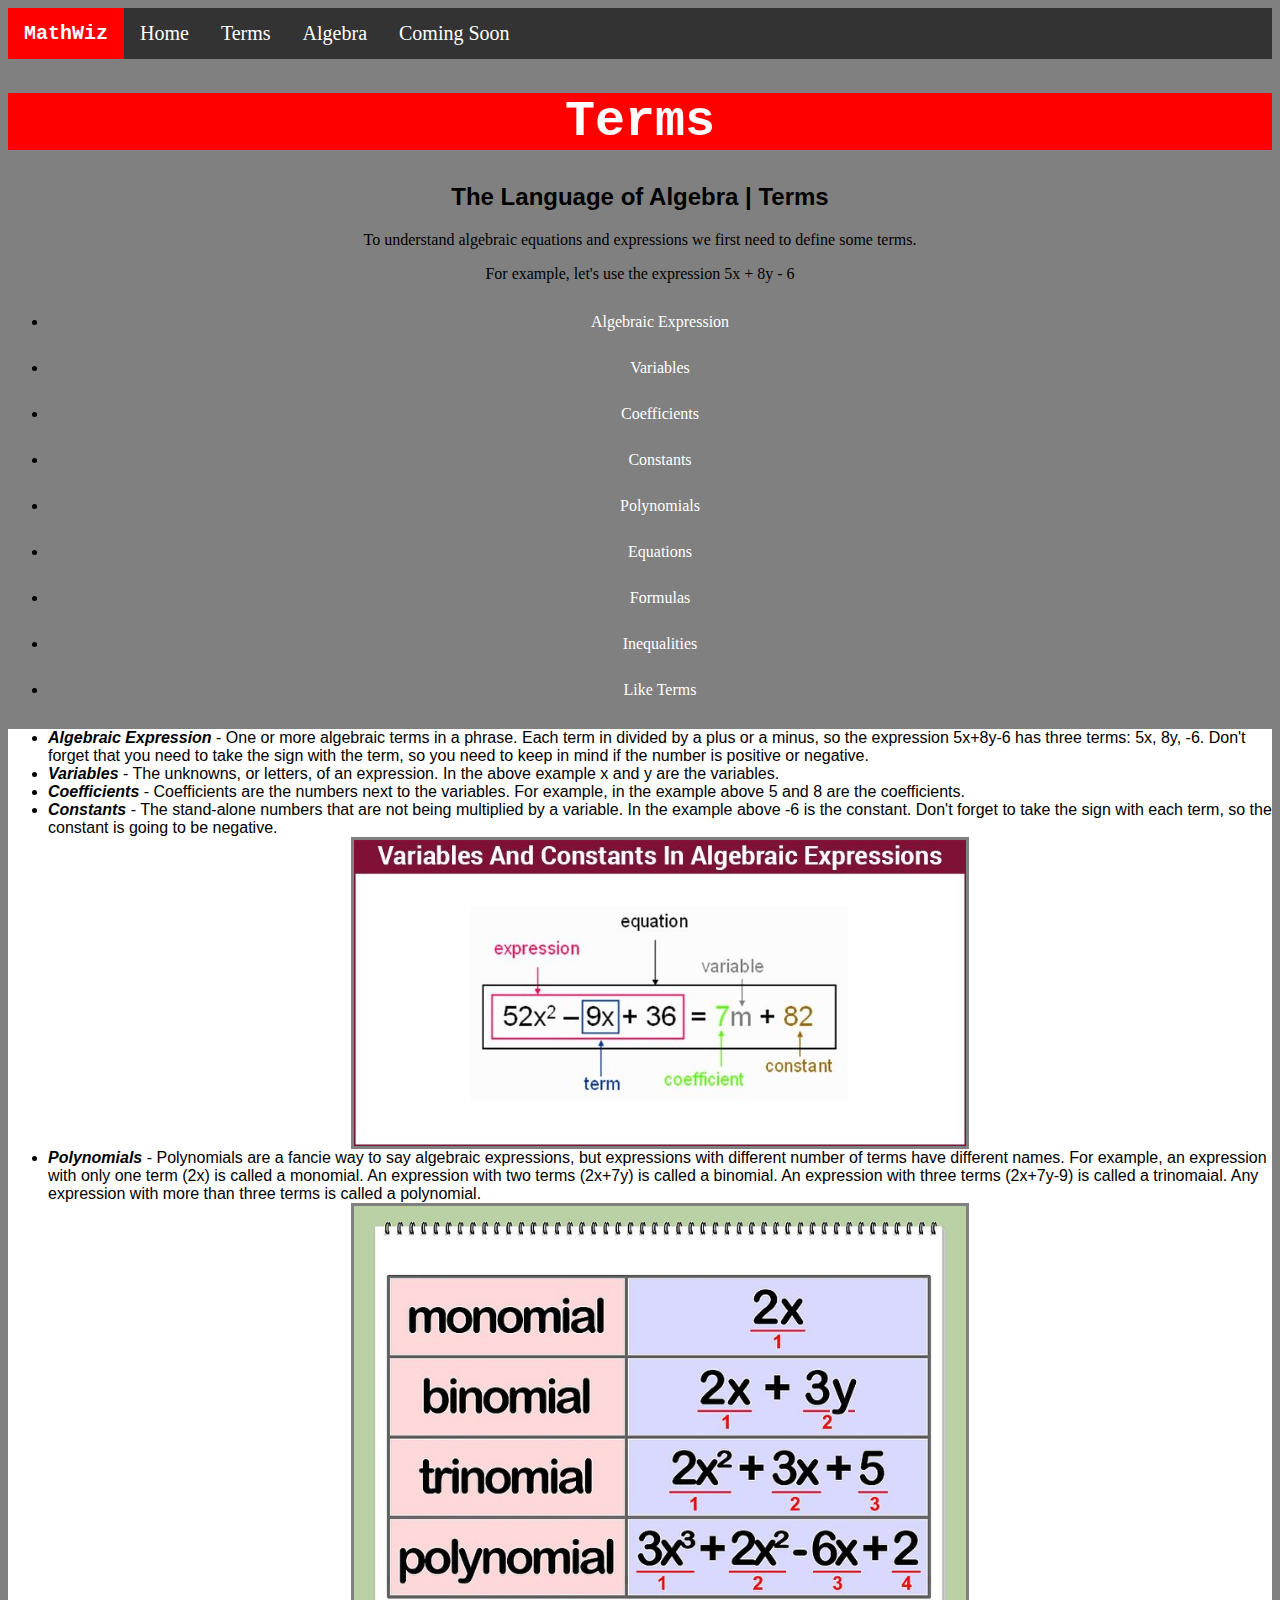
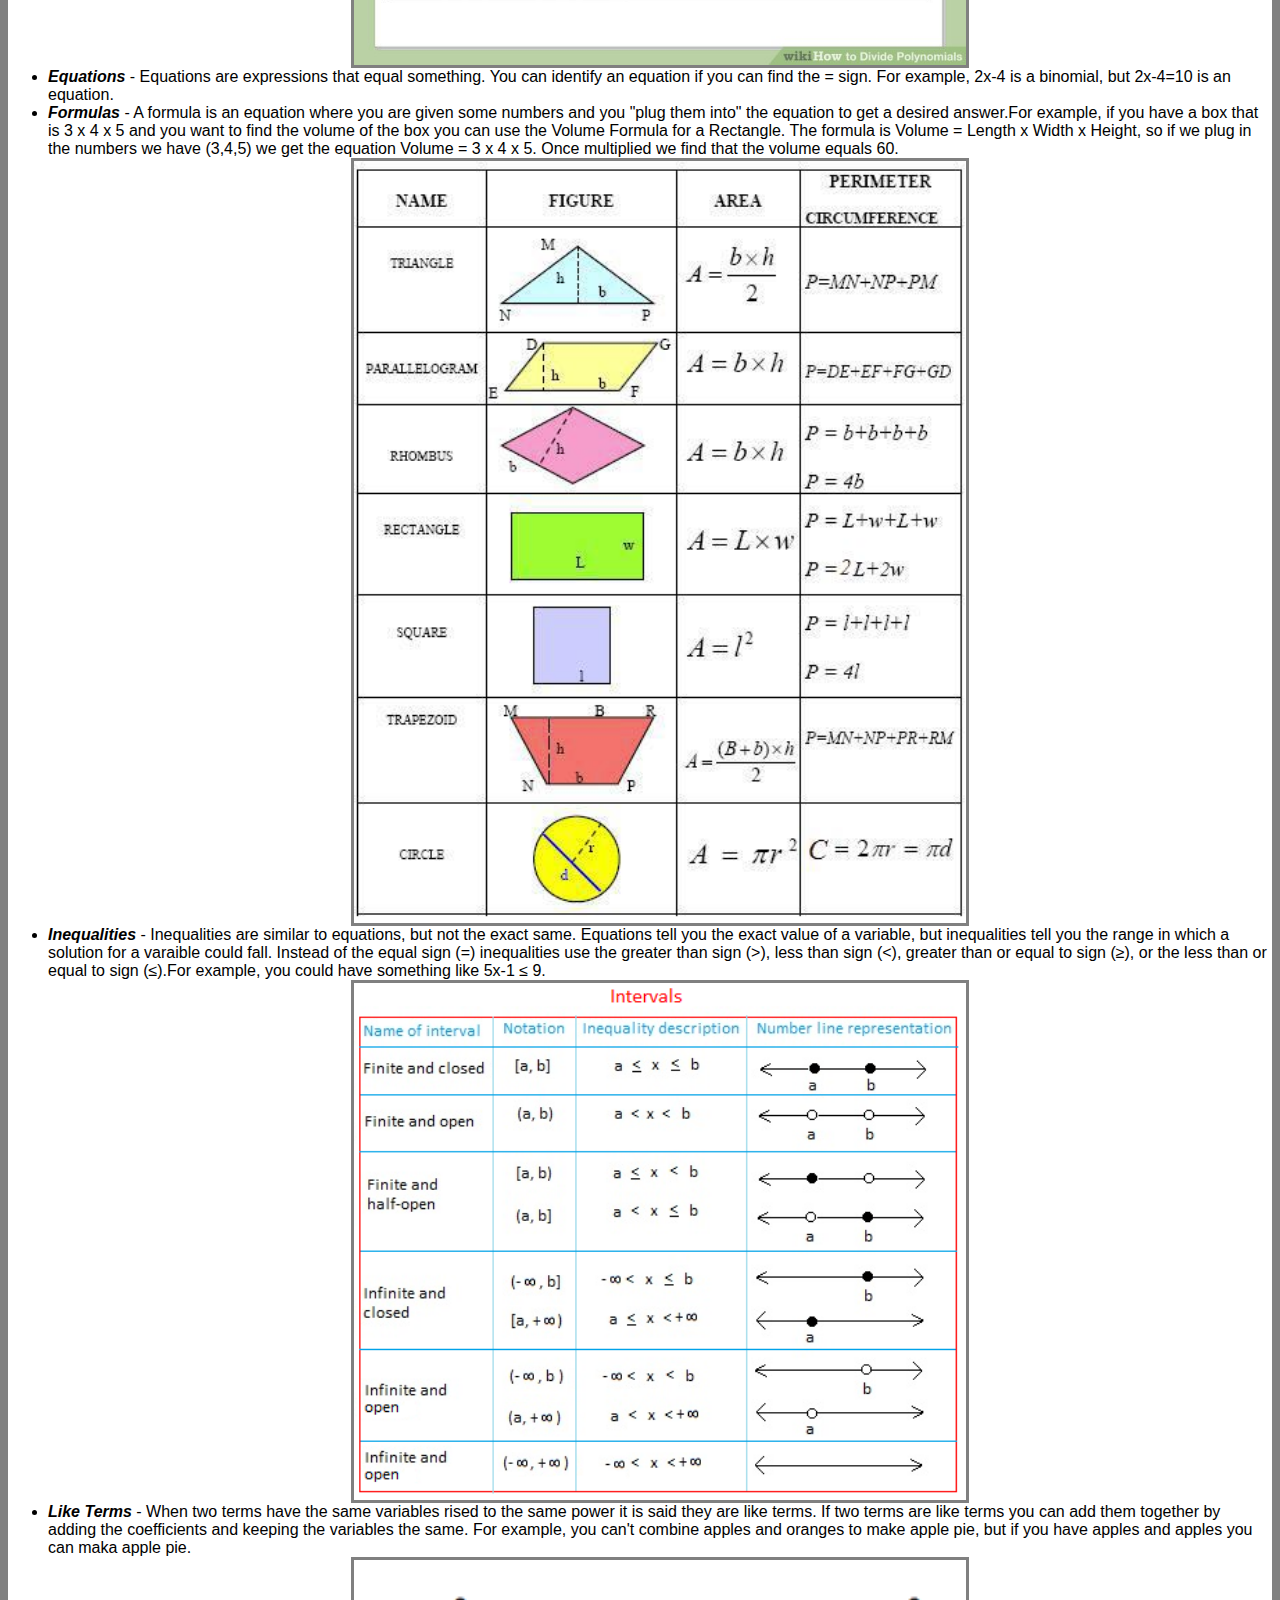
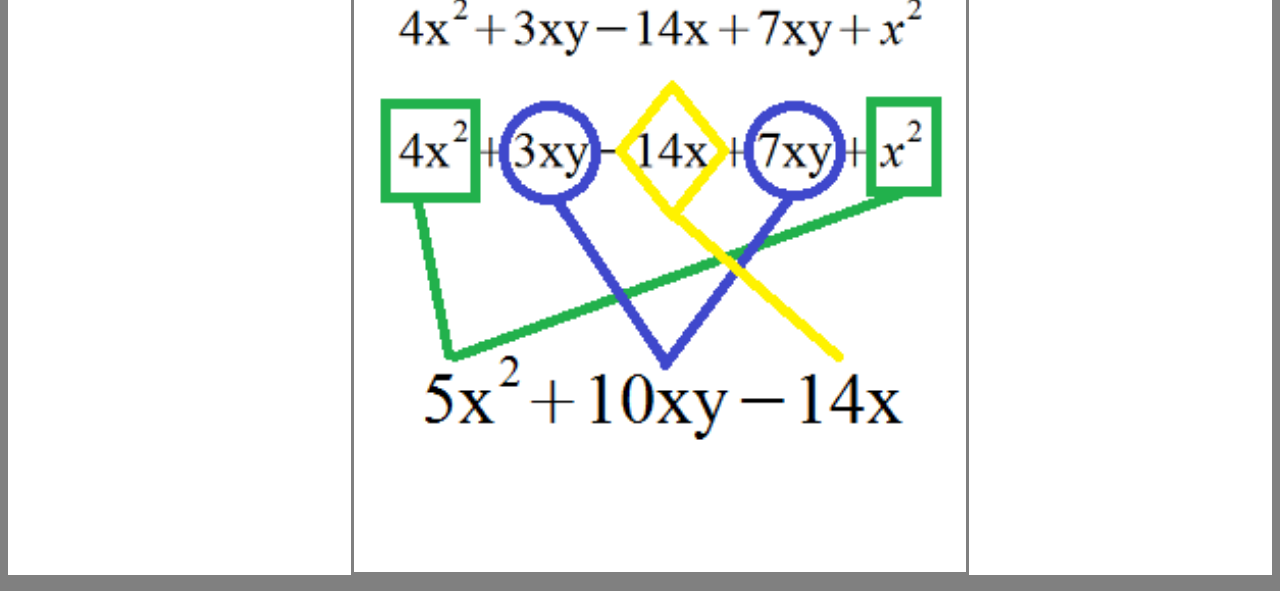
==== basicAlgebra.html @ 9d02a548 "Add files via upload" ====
<!DOCTYPE html>
<html>

	<head>
		<title>MathWiz | Terms</title>
		<meta charset="utf-8">
		<link rel="stylesheet" href="style.css">
	</head>
	<body>
		<ul id="navBar">
			<li id="titleCard" class="navBarElements">MathWiz</li>
			<li class="navBarElements"><a href="main.html">Home</a></li>
			<li class="navBarElements"><a href="basicAlgebra.html">Terms</a></li>
			<li class="navBarElements"><a href="algebra.html">Algebra</a></li>
			<li class="navBarElements"><a>Coming Soon</a></li>
			

		</ul>
		<div id="headDefinitions">
		<h1> Terms</h1>
		<h2>The Language of Algebra | Terms </h2>
		<p>To understand algebraic equations and expressions we first need to define some terms.</p>
		<p>For example, let's use the expression 5x + 8y - 6</p>
		</div>
		<ul class="tableOfContent">
			<li><a href="#algebraicExpression">Algebraic Expression</a></li>
			<li><a href="#variables">Variables</a></li>
			<li><a href="#coefficients">Coefficients</a></li>
			<li><a href="#constants">Constants</a></li>
			<li><a href="#polynomials">Polynomials</a></li>
			<li><a href="#equations">Equations</a></li>
			<li><a href="#formulas">Formulas</a></li>
			<li><a href="#inequalities">Inequalities</a></li>
			<li><a href="#likeTerms">Like Terms</a></li>
		</ul>	
		<ul class="Definition">
			<li id="algebraicExpression"><span class="definitionTitle"><em>Algebraic Expression</em></span> - One or more algebraic terms in a phrase. Each term in divided by a plus or a minus, so the expression 5x+8y-6 has three terms: 5x, 8y, -6. Don't forget that you need to take the sign with the term, so you need to keep in mind if the number is positive or negative.</li>
			<li id="variables"><span class="definitionTitle"><em>Variables</em></span> - The unknowns, or letters, of an expression. In the above example x and y are the variables. 
			<li id="coefficients"><span class="definitionTitle"><em>Coefficients</em></span> - Coefficients are the numbers next to the variables. For example, in the example above 5 and 8 are the coefficients.  </li>
			<li id="constants"><span class="definitionTitle"><em> Constants </em></span> - The stand-alone numbers that are not being multiplied by a variable. In the example above -6 is the constant. Don't forget to take the sign with each term, so the constant is going to be negative.</li>
			<img src="variables.jpg" class="images">
			<li id="polynomials"><span class="definitionTitle"><em> Polynomials </em></span>- Polynomials are a fancie way to say algebraic expressions, but expressions with different number of terms have different names. For example, an expression with only one term (2x) is called a monomial. An expression with two terms (2x+7y) is called a binomial. An expression with three terms (2x+7y-9) is called a trinomaial. Any expression with more than three terms is called a polynomial.</li>
			<img src="polynomials.jpg" class="images">
			<li id="equations"><span class="definitionTitle"><em> Equations </em></span>- Equations are expressions that equal something. You can identify an equation if you can find the = sign. For example, 2x-4 is a binomial, but 2x-4=10 is an equation.</li> 
			<li id="formulas"><span class="definitionTitle"><em>Formulas</em></span> - A formula is an equation where you are given some numbers and you "plug them into" the equation to get a desired answer.For example, if you have a box that is 3 x 4 x 5 and you want to find the volume of the box you can use the Volume Formula for a Rectangle. The formula is Volume = Length x Width x Height, so if we plug in the numbers we have (3,4,5) we get the equation Volume = 3 x 4 x 5. Once multiplied we find that the volume equals 60.  </li>     
			<img src="geometryFormulas.jpg" class="images">
			<li id="inequalities"><span class="definitionTitle"><em>Inequalities</em></span> - Inequalities are similar to equations, but not the exact same. Equations tell you the exact value of a variable, but inequalities tell you the range in which a solution for a varaible could fall. Instead of the equal sign (=) inequalities use the greater than sign (>), less than sign (<), greater than or equal to sign (&ge;), or the less than or equal to sign (&le;).For example, you could have something like 5x-1 &le; 9.</li>
			<img src="inequality.png" class="images">
			<li id="likeTerms"><span class="definitionTitle"><em>Like Terms</em></span> - When two terms have the same variables rised to the same power it is said they are like terms. If two terms are like terms you can add them together by adding the coefficients and keeping the variables the same. For example, you can't combine apples and oranges to make apple pie, but if you have apples and apples you can maka apple pie.</li>
			<img src="likeTerms.png" class="images">
		</ul>
			
	</body>

</html>
---- style.css ----
#navBar {
	list-style-type: none;
	margin: 0;
	padding: 0;
	overflow: hidden;
	background-color: #333;
	position: sticky;
	top: 0px;
}

.navBarElements {
	float: left;
	font-size: 20px;
	font-family: Impact;
}

li a {
	display: block;
	color: white;
	text-align: center;
	padding: 14px 16px;
	text-decoration: none;
}

/* Change the link color to #111 (black) on hover */

li a:hover {
	background-color: #111;
}

#titleCard{
	display: block;
	color: white;
	text-align: center;
	padding: 14px 16px;
	text-decoration: none;
	font-family: "Courier New";
	font-weight: bold;
	background: red;
}

body{
	background: gray;
}

h1{
	font-size:50px;
	text-align:center;
	background-color: red;
	font-family:"Courier New", serif;
	color:white;
	}
h2{
	font-family: "Lucida Sans Unicode", "Lucida Grande", sans-serif;
	text-align:center;
	}

#homeIntro{
	font-family:"Courier New", Courier, monospace;
	font-weight:bold;
	font-size: 1.5em;
	margin-left:auto;
	margin-right: auto;
	}
#mainHomeImage{
		width: 500px;
		display:block;
		margin-left:auto;
		margin-right: auto;
		margin-top: 20px;
	}
#headDefinitions{
	text-align:center;
	}
.Definition{
		background: white;
		font-family: "Lucida Sans Unicode", "Lucida Grande", sans-serif;
		
	}
.definitionTitle{
	font-weight: bold;
	}
	
.images{
	width: 50%;
	margin-left: auto;
	margin-right: auto;
	display: block;
	border: solid gray 3px;
	}
#algebraMainBody{
		border: solid red;
		background:white;
		font-family: "Lucida Sans Unicode";
	}

.tableOfContent{
		text-align:left;
		text-decoration:none;
	}
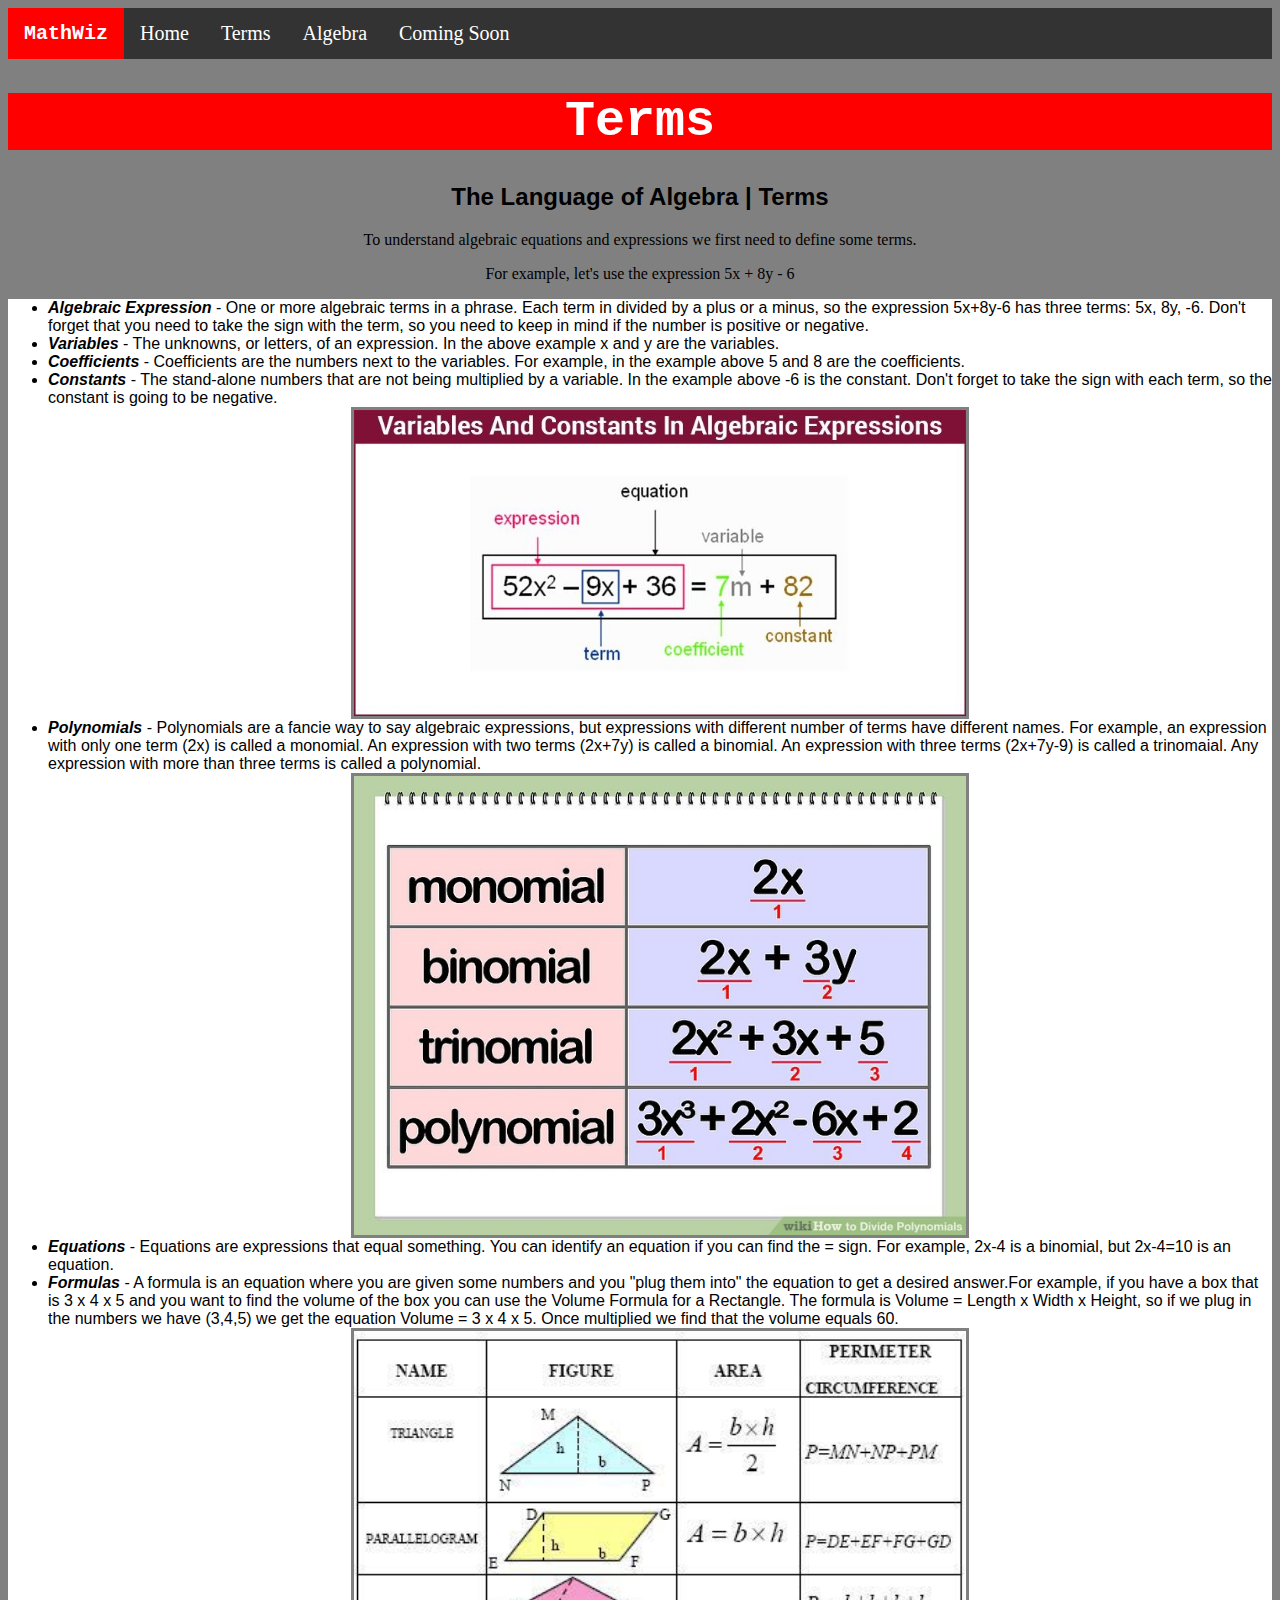
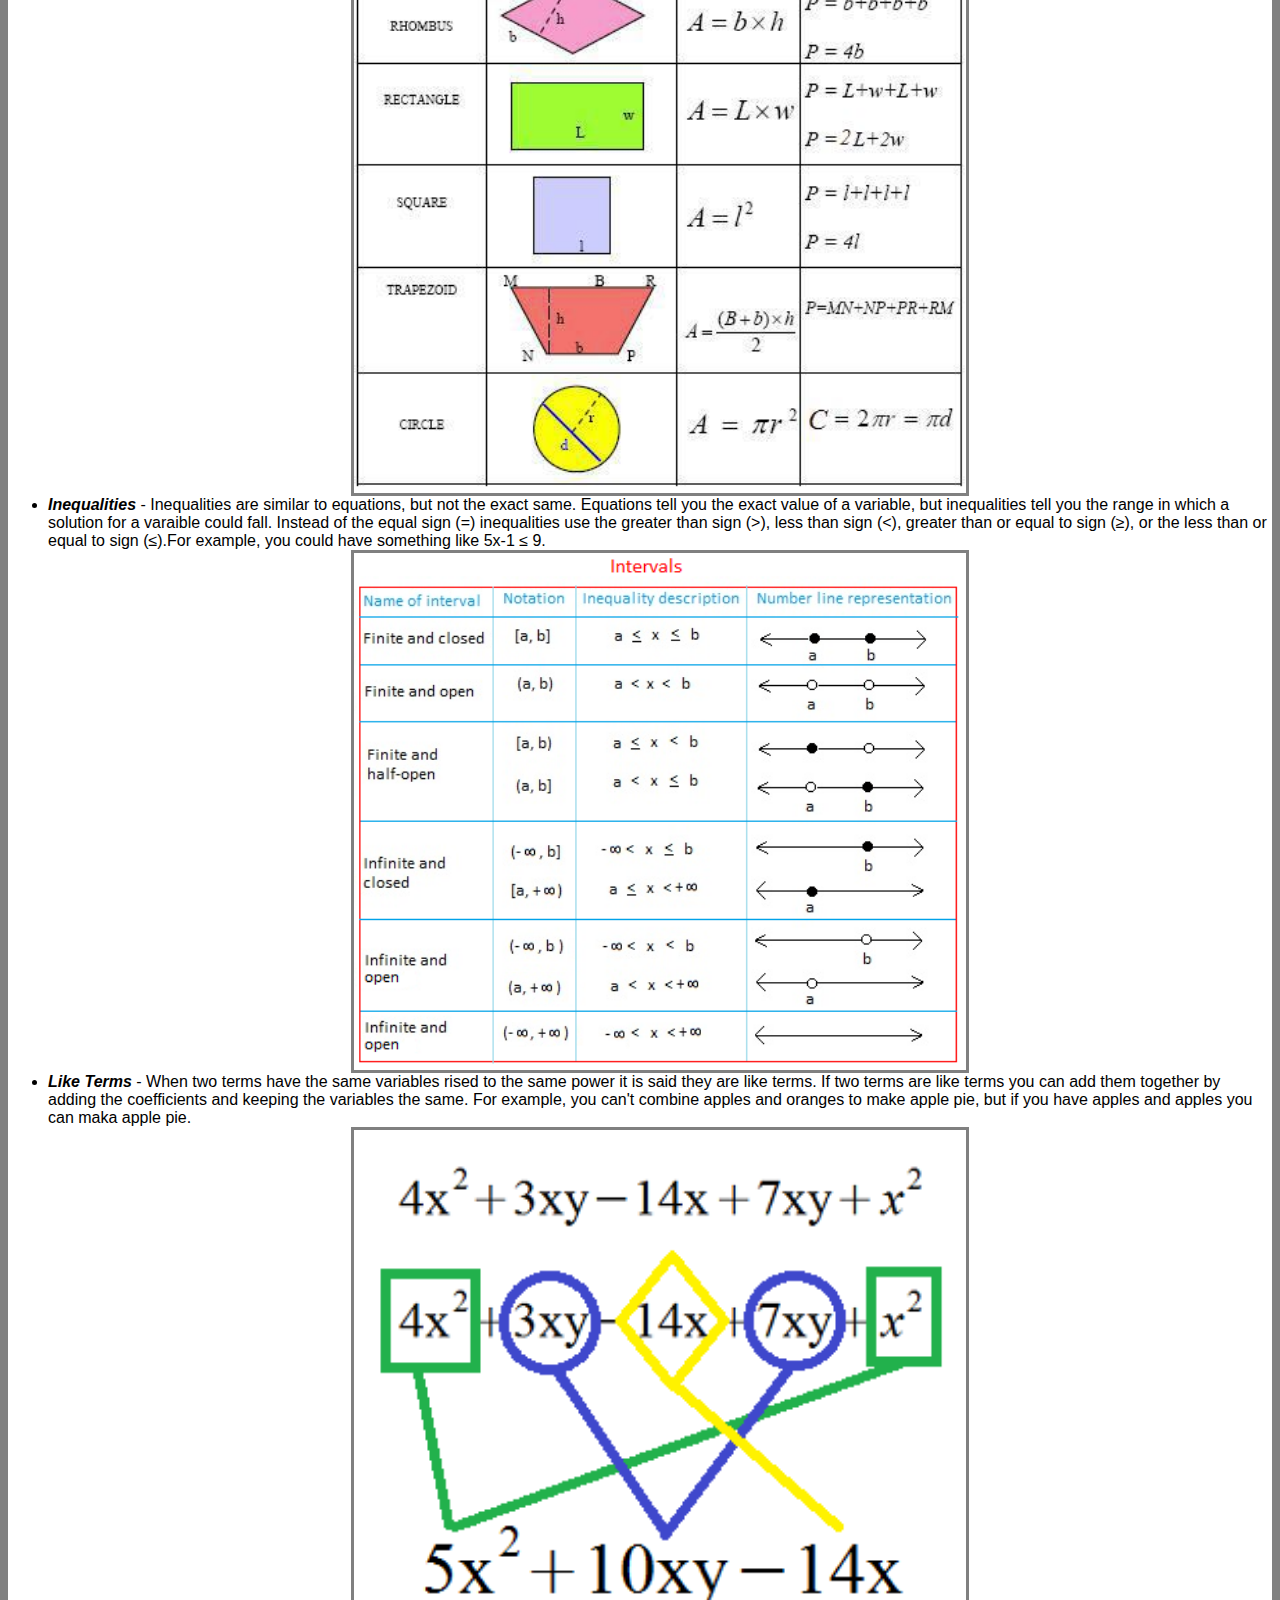
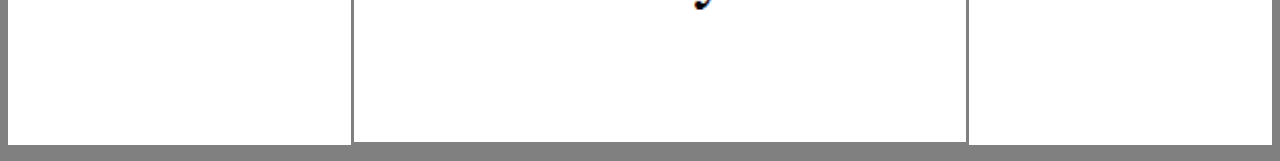
==== commit c9b57c63: "Update basicAlgebra.html" ====
--- a/basicAlgebra.html
+++ b/basicAlgebra.html
@@ -9,7 +9,7 @@
 	<body>
 		<ul id="navBar">
 			<li id="titleCard" class="navBarElements">MathWiz</li>
-			<li class="navBarElements"><a href="main.html">Home</a></li>
+			<li class="navBarElements"><a href="index.html">Home</a></li>
 			<li class="navBarElements"><a href="basicAlgebra.html">Terms</a></li>
 			<li class="navBarElements"><a href="algebra.html">Algebra</a></li>
 			<li class="navBarElements"><a>Coming Soon</a></li>
@@ -22,17 +22,9 @@
 		<p>To understand algebraic equations and expressions we first need to define some terms.</p>
 		<p>For example, let's use the expression 5x + 8y - 6</p>
 		</div>
-		<ul class="tableOfContent">
-			<li><a href="#algebraicExpression">Algebraic Expression</a></li>
-			<li><a href="#variables">Variables</a></li>
-			<li><a href="#coefficients">Coefficients</a></li>
-			<li><a href="#constants">Constants</a></li>
-			<li><a href="#polynomials">Polynomials</a></li>
-			<li><a href="#equations">Equations</a></li>
-			<li><a href="#formulas">Formulas</a></li>
-			<li><a href="#inequalities">Inequalities</a></li>
-			<li><a href="#likeTerms">Like Terms</a></li>
-		</ul>	
+		
+		
+		
 		<ul class="Definition">
 			<li id="algebraicExpression"><span class="definitionTitle"><em>Algebraic Expression</em></span> - One or more algebraic terms in a phrase. Each term in divided by a plus or a minus, so the expression 5x+8y-6 has three terms: 5x, 8y, -6. Don't forget that you need to take the sign with the term, so you need to keep in mind if the number is positive or negative.</li>
 			<li id="variables"><span class="definitionTitle"><em>Variables</em></span> - The unknowns, or letters, of an expression. In the above example x and y are the variables. 
@@ -52,4 +44,4 @@
 			
 	</body>
 
-</html>+</html>
